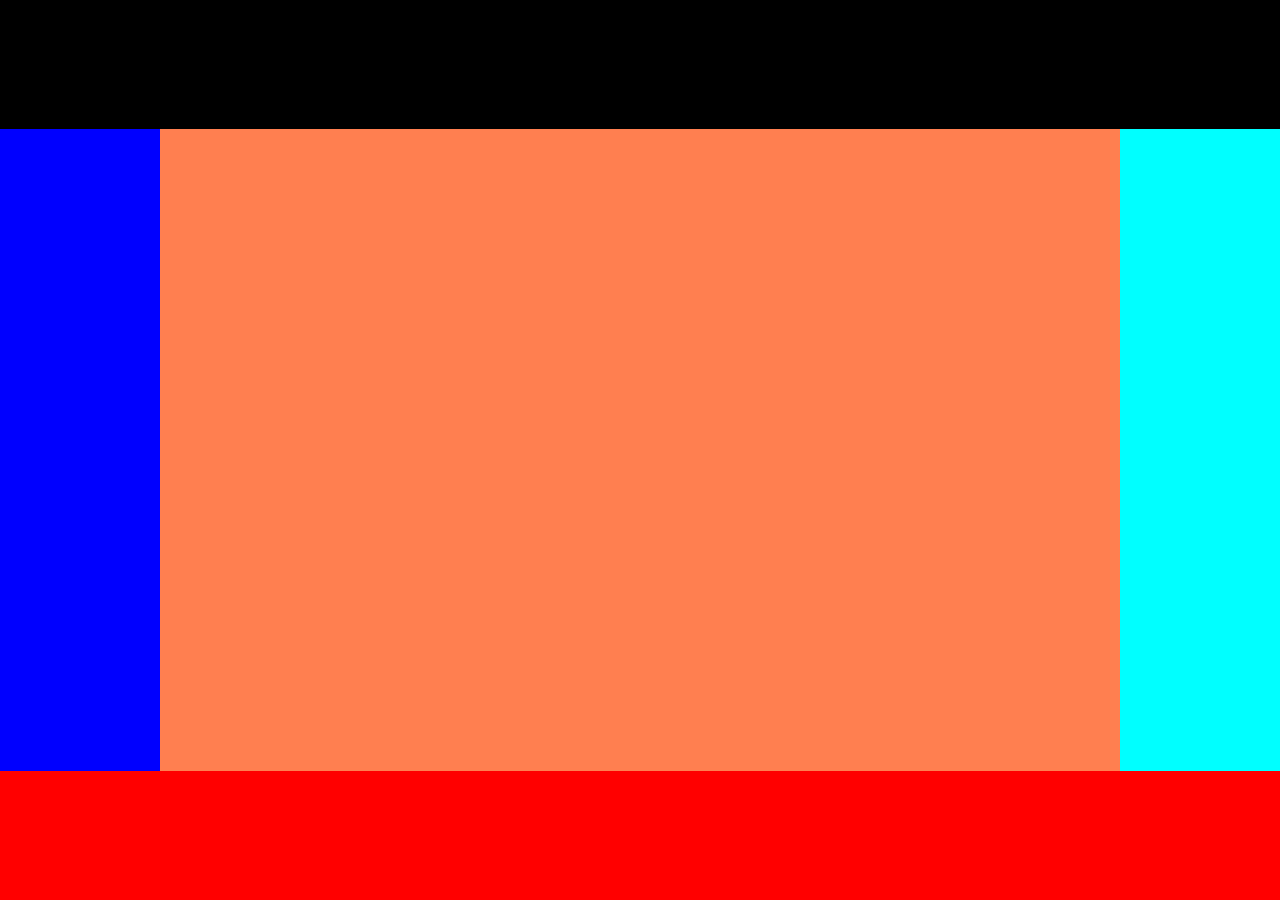
==== Final_Website_Project/Final_Website_html.html @ 447e1dcb "Add files via upload" ====
<!DOCTYPE html>
<html>
 <head>
    <link rel="stylesheet" href="stylesheet.css">
 </head>
<body>
   
    <div class="container">
      <div class="header"></div>
      <div class="left-sidenav"></div>
      <div class="main-content"></div>
      <div class="right-junk"></div>
      <div class="footer"></div>
    </div>
</body>
</html>
---- Final_Website_Project/stylesheet.css ----
body{
    margin: 0px;
}
.container {
    width: 100vw;
    height: 100vh;
    background-color: white;
    display: grid;
    grid-template-columns: 1fr 6fr 1fr;
    grid-template-rows: 1fr 5fr 1fr;
}
.header {
    grid-column-start: 1;
    grid-column-end: 4;
    grid-row-start: 1;
    grid-row-end: 2;
    background-color: black;}
.left-sidenav {
    grid-column-start: 1;
    grid-column-end: 2;
    grid-row-start: 2;
    grid-row-end: 3;
    background-color: blue;
}
.main-content {
    grid-column-start: 2;
    grid-column-end: 4;
    grid-row-start: 2;
    grid-row-end: 3;
    background-color: coral;
}
.square {
    grid-column-start: 3;
    grid-column-end: 4;
    grid-row-start: 2;
    grid-row-end: 4;
    background-color: yellow;
}
.right-junk {
    grid-column-start: 3;
    grid-column-end: 4;
    grid-row-start: 2;
    grid-row-end: 3;
    background-color: cyan;
}
.footer {
    grid-column-start: 1;
    grid-column-end: 4;
    grid-row-start: 3;
    grid-row-end: 4;
    background-color: red;
}
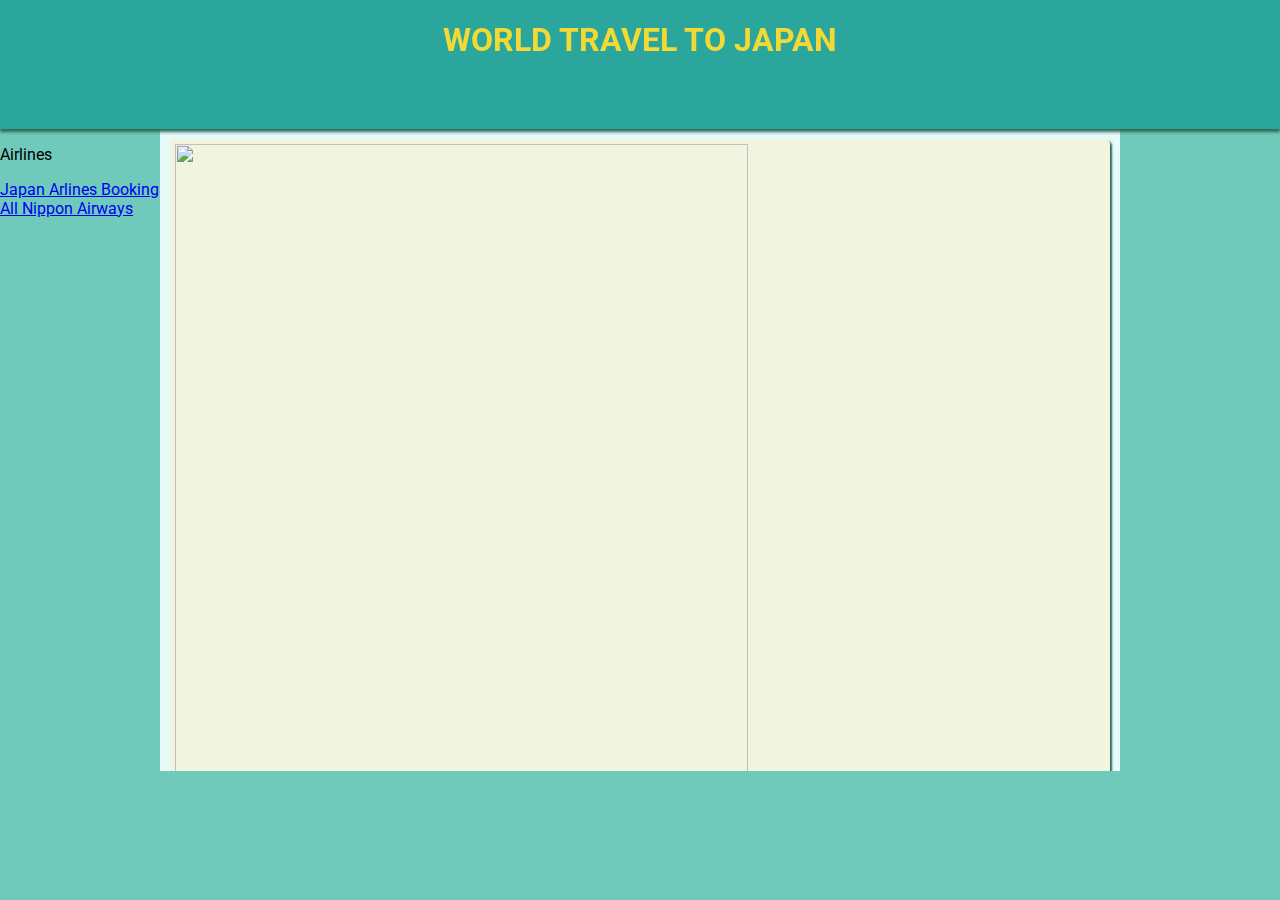
==== commit a09686ba: "Add files via upload" ====
--- a/Final_Website_Project/Final_Website_html.html
+++ b/Final_Website_Project/Final_Website_html.html
@@ -1,16 +1,44 @@
 <!DOCTYPE html>
 <html>
  <head>
+   <meta name="viewport" content="width=device-width, initial-scale=1.0">
     <link rel="stylesheet" href="stylesheet.css">
+    <link href="http://fonts.googleapis.com/css?family=Roboto" rel="stylesheet" type="text/css">
  </head>
 <body>
    
     <div class="container">
-      <div class="header"></div>
-      <div class="left-sidenav"></div>
-      <div class="main-content"></div>
-      <div class="right-junk"></div>
-      <div class="footer"></div>
+     
+      <div class="left-sidenav">
+        <p>Airlines</p>
+        <a href="https://www.jal.co.jp/ar/en/">Japan Arlines Booking</a>
+        <a href="https://www.ana.co.jp/en/us/">All Nippon Airways</a>
+      </div>
+      <div class="main-content">
+            <div class="card">
+                <img src="D:\Final_Website_Project\japan-map.jpg" width="573" height="691">
+                Japan is an island nation located off the korean penesula and is a very beautiful country where both the ancient and modern flurish
+               </div>
+
+              <div class="card">
+Nullam eu pretium sapien. Ut pretium diam vitae nisi tincidunt, quis mollis lectus blandit. Proin euismod eleifend sapien eget ornare. Maecenas porttitor sem leo, id sollicitudin est ullamcorper semper. Morbi lacinia neque quam. Nullam ut massa at massa dictum porttitor. Maecenas eu pellentesque massa. Etiam aliquam, leo quis bibendum gravida, arcu diam tempor purus, sed gravida metus risus nec purus. Fusce egestas pulvinar leo, vel aliquam lacus accumsan ornare. Suspendisse suscipit eleifend orci, et tempus justo aliquam non. Lorem ipsum dolor sit amet, consectetur adipiscing elit. Sed ullamcorper nibh nulla, eget finibus lectus posuere quis. Proin sodales, orci eu tristique placerat, eros urna varius velit, eget maximus nibh lectus sed lacus. Donec vitae cursus ligula. Ut mattis, nisi eu aliquam fringilla, risus ante semper elit, sit amet posuere est neque ac metus.
+              </div>
+
+              <div class="card">
+Praesent ut lobortis justo. Nam ac cursus augue. Proin maximus, ante in eleifend tempor, enim velit pretium arcu, eu sodales eros dolor vel nunc. Pellentesque habitant morbi tristique senectus et netus et malesuada fames ac turpis egestas. In risus ipsum, dapibus a tortor eget, varius sagittis arcu. Suspendisse fringilla, diam vitae consectetur euismod, ipsum velit porta enim, et mollis erat dolor nec ipsum. Nulla condimentum ante a venenatis accumsan. Morbi ut lorem sit amet lorem tempus varius. Aliquam erat volutpat. Phasellus justo est, iaculis eu orci id, venenatis placerat leo. Morbi ornare, elit vel sollicitudin bibendum, dui ex tincidunt tortor, vitae vulputate risus mi vitae augue. Cras id feugiat mauris. Morbi sollicitudin ligula nunc, vel dapibus purus congue ac. Nunc vitae congue ante.
+                </div>
+               
+                <div class="card">
+Mauris consequat dui et luctus suscipit. Nullam diam turpis, cursus in elementum quis, suscipit at velit. Ut eleifend felis urna, sed pretium enim efficitur ac. Quisque rhoncus viverra turpis a convallis. Nulla aliquet quam metus, ut posuere orci vulputate nec. Vestibulum scelerisque, lacus sed feugiat ultricies, nunc lectus faucibus mi, at mattis ligula eros sed lacus. Ut porta lectus metus, et egestas elit tempor vitae. Fusce purus urna, sodales non sodales vel, pellentesque dignissim risus. Aenean ac accumsan erat. Vestibulum rutrum odio eget metus scelerisque, eu placerat diam viverra. Aliquam at massa vel nisi vehicula interdum. Sed pretium velit non vulputate condimentum. Nam sit amet dolor euismod, vestibulum felis at, elementum sapien. Praesent dui arcu, scelerisque hendrerit consequat eleifend, molestie in nibh.
+                </div>
+               
+                <div class="card">
+Aenean id tortor ac nulla varius ultricies. Donec non scelerisque mi, vel consectetur dui. Proin rutrum facilisis neque sit amet dapibus. Vestibulum non lacinia libero, id malesuada dolor. Ut finibus id magna eu viverra. Donec pharetra efficitur nibh, id facilisis eros feugiat in. In sodales lacinia diam, eget vulputate ipsum. Lorem ipsum dolor sit amet, consectetur adipiscing elit. Nam fermentum turpis sed luctus ullamcorper.
+                </div>
+      </div>
+      <div class="header">
+        <h1>WORLD TRAVEL TO JAPAN</h1>
+      </div>
     </div>
 </body>
 </html>--- a/Final_Website_Project/stylesheet.css
+++ b/Final_Website_Project/stylesheet.css
@@ -1,10 +1,34 @@
 body{
     margin: 0px;
+    background-color: Cyan;
+    margin: 0px;
+    font-family: Roboto;
+}
+@media only screen and (max-width: 600px) {
+    div.main-content {
+        background-color: rgb(193, 243, 241);
+        grid-row-end: 3;
+        grid-column-start: 1;
+        grid-column-end: 4;
+
+    }
+
+    .sidenav {
+        grid-column-start: 1;
+        grid-column-end: 4;
+        grid-row-start: 3;
+        grid-row-end: 4;
+        box-shadow: 0px -2px 2px 0px #6bb49b;
+    }
+}
+h1{
+    text-align: center;
+    color:rgb(242,217,53)
 }
 .container {
     width: 100vw;
     height: 100vh;
-    background-color: white;
+    background-color: rgb(111, 202, 187);
     display: grid;
     grid-template-columns: 1fr 6fr 1fr;
     grid-template-rows: 1fr 5fr 1fr;
@@ -14,39 +38,33 @@
     grid-column-end: 4;
     grid-row-start: 1;
     grid-row-end: 2;
-    background-color: black;}
-.left-sidenav {
+    background-color:rgb(43,166,156);
+    box-shadow: 0px 3px 3px 0px #2c6954;
+}
+.sidenav {
     grid-column-start: 1;
     grid-column-end: 2;
     grid-row-start: 2;
     grid-row-end: 3;
-    background-color: blue;
+    background-color:rgb(162,242,236);
 }
 .main-content {
     grid-column-start: 2;
-    grid-column-end: 4;
+    grid-column-end: 3;
     grid-row-start: 2;
     grid-row-end: 3;
-    background-color: coral;
+    padding: 10px;
+    background-color:rgb(230,250,250);
+    overflow-y: scroll;
 }
-.square {
-    grid-column-start: 3;
-    grid-column-end: 4;
-    grid-row-start: 2;
-    grid-row-end: 4;
-    background-color: yellow;
+    .card {
+    margin-bottom: 20px;
+    background-color: rgb(241,245,223, 1);
+    padding: 5px;
+    box-shadow: 2px 2px 2px 0px #2c6954;
+    border-radius: 5px;
 }
-.right-junk {
-    grid-column-start: 3;
-    grid-column-end: 4;
-    grid-row-start: 2;
-    grid-row-end: 3;
-    background-color: cyan;
+.right{
+    display: none;
 }
-.footer {
-    grid-column-start: 1;
-    grid-column-end: 4;
-    grid-row-start: 3;
-    grid-row-end: 4;
-    background-color: red;
-}+
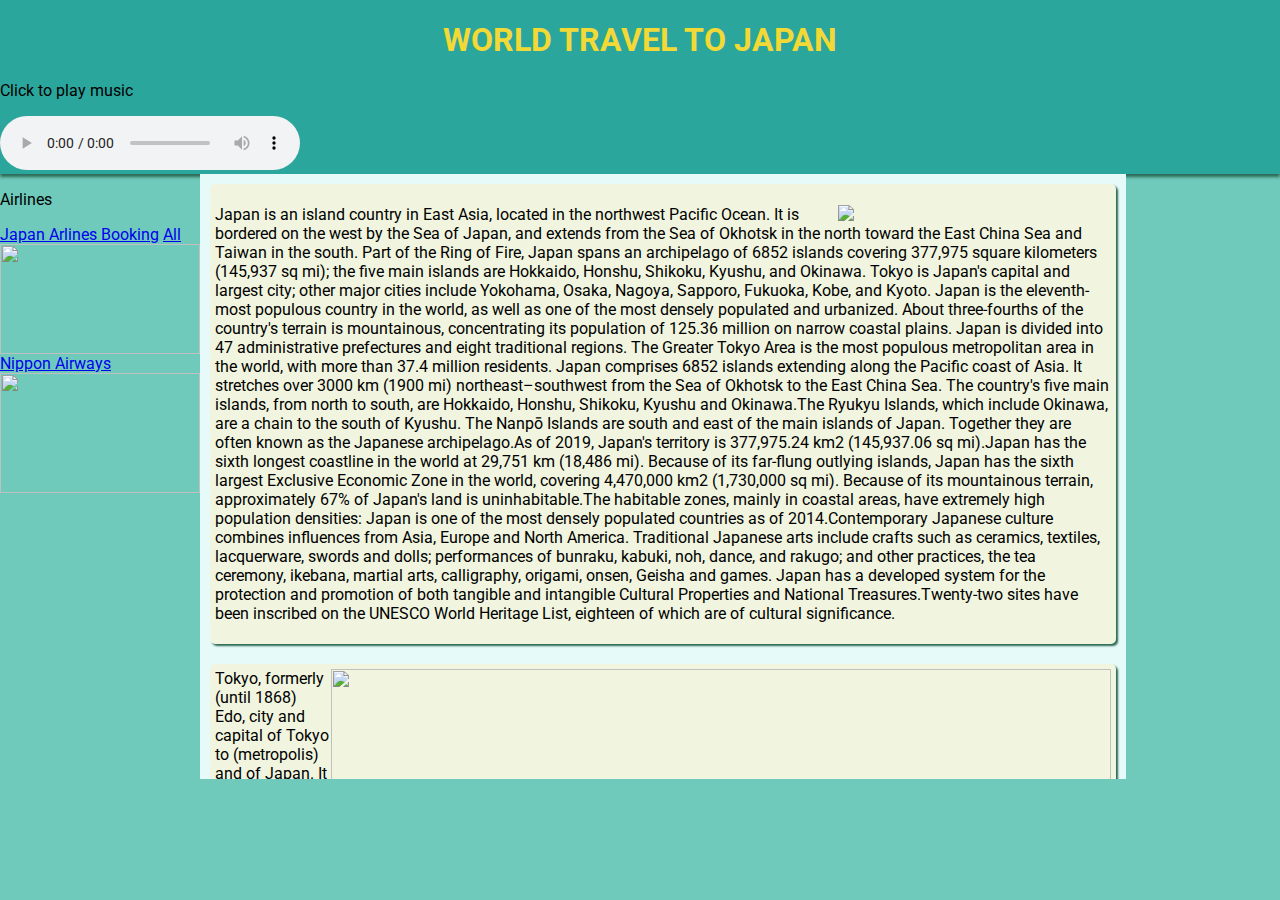
==== commit d4fdc9c3: "Add files via upload" ====
--- a/Final_Website_Project/Final_Website_html.html
+++ b/Final_Website_Project/Final_Website_html.html
@@ -12,33 +12,52 @@
       <div class="left-sidenav">
         <p>Airlines</p>
         <a href="https://www.jal.co.jp/ar/en/">Japan Arlines Booking</a>
+        <img src="D:\Final_Website_Project\Images\b-jal-a-20191228.jpg" width="200" height="110">
         <a href="https://www.ana.co.jp/en/us/">All Nippon Airways</a>
+        <img src="D:\Final_Website_Project\Images\ANA_1-984x554.jpg" width="200" height="120">
+      </div>
+      <div class="header">
+        <h1>WORLD TRAVEL TO JAPAN</h1>
+        <p>Click to play music</p>
+        <audio controls>
+          <source src="D:\60_Second-2021-03-18_-_Shamisen_Dance_-_www.FesliyanStudios.com_Steve_Oxen.mp3" type="audio/mp3">
+        </audio>
       </div>
       <div class="main-content">
             <div class="card">
-                <img src="D:\Final_Website_Project\japan-map.jpg" width="573" height="691">
-                Japan is an island nation located off the korean penesula and is a very beautiful country where both the ancient and modern flurish
-               </div>
-
+                <p><img src="D:\Final_Website_Project\japan-map.jpg" width="273";height="391";margin-left:15px;>
+                  Japan is an island country in East Asia, located in the northwest Pacific Ocean. It is bordered on the west by the Sea of Japan, and extends from the Sea of Okhotsk in the north toward the East China Sea and Taiwan in the south. Part of the Ring of Fire, Japan spans an archipelago of 6852 islands covering 377,975 square kilometers (145,937 sq mi); the five main islands are Hokkaido, Honshu, Shikoku, Kyushu, and Okinawa. Tokyo is Japan's capital and largest city; other major cities include Yokohama, Osaka, Nagoya, Sapporo, Fukuoka, Kobe, and Kyoto.
+                  Japan is the eleventh-most populous country in the world, as well as one of the most densely populated and urbanized. About three-fourths of the country's terrain is mountainous, concentrating its population of 125.36 million on narrow coastal plains. Japan is divided into 47 administrative prefectures and eight traditional regions. The Greater Tokyo Area is the most populous metropolitan area in the world, with more than 37.4 million residents.
+                  Japan comprises 6852 islands extending along the Pacific coast of Asia. It stretches over 3000 km (1900 mi) northeast–southwest from the Sea of Okhotsk to the East China Sea. The country's five main islands, from north to south, are Hokkaido, Honshu, Shikoku, Kyushu and Okinawa.The Ryukyu Islands, which include Okinawa, are a chain to the south of Kyushu. The Nanpō Islands are south and east of the main islands of Japan. Together they are often known as the Japanese archipelago.As of 2019, Japan's territory is 377,975.24 km2 (145,937.06 sq mi).Japan has the sixth longest coastline in the world at 29,751 km (18,486 mi). Because of its far-flung outlying islands, Japan has the sixth largest Exclusive Economic Zone in the world, covering 4,470,000 km2 (1,730,000 sq mi).
+Because of its mountainous terrain, approximately 67% of Japan's land is uninhabitable.The habitable zones, mainly in coastal areas, have extremely high population densities: Japan is one of the most densely populated countries as of 2014.Contemporary Japanese culture combines influences from Asia, Europe and North America. Traditional Japanese arts include crafts such as ceramics, textiles, lacquerware, swords and dolls; performances of bunraku, kabuki, noh, dance, and rakugo; and other practices, the tea ceremony, ikebana, martial arts, calligraphy, origami, onsen, Geisha and games. Japan has a developed system for the protection and promotion of both tangible and intangible Cultural Properties and National Treasures.Twenty-two sites have been inscribed on the UNESCO World Heritage List, eighteen of which are of cultural significance.
+                </div>
+              <!--Note image must be sized to fit on page with out needing excess side scrolling to see.-->
               <div class="card">
-Nullam eu pretium sapien. Ut pretium diam vitae nisi tincidunt, quis mollis lectus blandit. Proin euismod eleifend sapien eget ornare. Maecenas porttitor sem leo, id sollicitudin est ullamcorper semper. Morbi lacinia neque quam. Nullam ut massa at massa dictum porttitor. Maecenas eu pellentesque massa. Etiam aliquam, leo quis bibendum gravida, arcu diam tempor purus, sed gravida metus risus nec purus. Fusce egestas pulvinar leo, vel aliquam lacus accumsan ornare. Suspendisse suscipit eleifend orci, et tempus justo aliquam non. Lorem ipsum dolor sit amet, consectetur adipiscing elit. Sed ullamcorper nibh nulla, eget finibus lectus posuere quis. Proin sodales, orci eu tristique placerat, eros urna varius velit, eget maximus nibh lectus sed lacus. Donec vitae cursus ligula. Ut mattis, nisi eu aliquam fringilla, risus ante semper elit, sit amet posuere est neque ac metus.
+                <img src="D:\Final_Website_Project\Images\destination_tokyo.jpg" width="780" height="260">
+                Tokyo, formerly (until 1868) Edo, city and capital of Tokyo to (metropolis) and of Japan. It is located at the head of Tokyo Bay on the Pacific coast of central Honshu. It is the focus of the vast metropolitan area often called Greater Tokyo, the largest urban and industrial agglomeration in Japan.The site of Tokyo has been inhabited since ancient times; the small fishing village of Edo existed there for centuries. Edo’s development into a city did not occur until the Tokugawa period (1603–1867), when it became the capital of the Tokugawa shogunate. During this period, however, the imperial family remained in Kyōto, the ancient imperial capital. With the Meiji Restoration of 1868, which ended the shogunate, the capital was moved to Edo. The city was renamed Tokyo, meaning “eastern capital.” Edo had been Japan’s largest city since the 17th century. Tokyo’s population exceeded one million in the late 19th century, and as Japan’s political, economic, and cultural centre it became one of the world’s most populous cities in the 20th century.
               </div>
 
               <div class="card">
-Praesent ut lobortis justo. Nam ac cursus augue. Proin maximus, ante in eleifend tempor, enim velit pretium arcu, eu sodales eros dolor vel nunc. Pellentesque habitant morbi tristique senectus et netus et malesuada fames ac turpis egestas. In risus ipsum, dapibus a tortor eget, varius sagittis arcu. Suspendisse fringilla, diam vitae consectetur euismod, ipsum velit porta enim, et mollis erat dolor nec ipsum. Nulla condimentum ante a venenatis accumsan. Morbi ut lorem sit amet lorem tempus varius. Aliquam erat volutpat. Phasellus justo est, iaculis eu orci id, venenatis placerat leo. Morbi ornare, elit vel sollicitudin bibendum, dui ex tincidunt tortor, vitae vulputate risus mi vitae augue. Cras id feugiat mauris. Morbi sollicitudin ligula nunc, vel dapibus purus congue ac. Nunc vitae congue ante.
+               <img src="D:\Final_Website_Project\Images\Kyoto_street.jpg" width="325" height="235">yoto (京都, Kyōto) served as Japan's capital and the emperor's residence from 794 until 1868. It is one of the country's ten largest cities with a population of 1.5 million people and a modern face.
+               Over the centuries, Kyoto was destroyed by many wars and fires, but due to its exceptional historic value, the city was dropped from the list of target cities for the atomic bomb and escaped destruction during World War II. Countless temples, shrines and other historically priceless structures survive in the city today.Places to see include Nijo Castle,Visitors to Nijo Castle enter the castle grounds through a large gate in the east. English audio guides are available for rent at a kiosk just inside the gate. Venturing further into the castle will bring you to the Chinese style Karamon Gate, the entrance to the Ninomaru (secondary circle of defense), where the castle's main attraction, the Ninomaru Palace is located.
+               The Ninomaru Palace served as the residence and office of the shogun during his visits to Kyoto. Surviving in its original form, the palace consists of multiple separate buildings that are connected with each other by corridors with so called nightingale floors, as they squeak when stepped upon as a security measure against intruders. The palace rooms are tatami mat covered and feature elegantly decorated ceilings and beautifully painted sliding doors (fusuma).Kyoto also has many beautiful Buddist temples like where the famous toji pagoda is located and there is also many places that serve delicious traditional Japanese food.
+               </div>
+               
+                <div class="card">
+                 <img src="D:\Final_Website_Project\Images\21510-7x3.jpg" width="520" height="222">Himeji-jo is the finest surviving example of early 17th-century Japanese castle architecture. It is located in Himeji City, in the Hyogo Prefecture, an area that has been an important transportation hub in West Japan since ancient times. The castle property, situated on a hill summit in the central part of the Harima Plain, covers 107 hectares and comprises eighty-two buildings. It is centred on the Tenshu-gun, a complex made up of the donjon, keeps and connecting structures that are part of a highly developed system of defence and ingenious protection devices dating from the beginning of the Shogun period. The castle functioned continuously as the centre of a feudal domain for almost three centuries, until 1868 when the Shogun fell and a new national government was created.
+
+                 The principal complex　of these structures is a masterpiece of construction in wood, combining function with aesthetic appeal, both in its elegant appearance unified by the white plastered earthen walls – that has earned it the name Shirasagi-jo (White Heron Castle) – and in the subtlety of the relationships between the building masses and the multiple roof layers visible from almost any point in the city.
                 </div>
                
                 <div class="card">
-Mauris consequat dui et luctus suscipit. Nullam diam turpis, cursus in elementum quis, suscipit at velit. Ut eleifend felis urna, sed pretium enim efficitur ac. Quisque rhoncus viverra turpis a convallis. Nulla aliquet quam metus, ut posuere orci vulputate nec. Vestibulum scelerisque, lacus sed feugiat ultricies, nunc lectus faucibus mi, at mattis ligula eros sed lacus. Ut porta lectus metus, et egestas elit tempor vitae. Fusce purus urna, sodales non sodales vel, pellentesque dignissim risus. Aenean ac accumsan erat. Vestibulum rutrum odio eget metus scelerisque, eu placerat diam viverra. Aliquam at massa vel nisi vehicula interdum. Sed pretium velit non vulputate condimentum. Nam sit amet dolor euismod, vestibulum felis at, elementum sapien. Praesent dui arcu, scelerisque hendrerit consequat eleifend, molestie in nibh.
-                </div>
-               
-                <div class="card">
-Aenean id tortor ac nulla varius ultricies. Donec non scelerisque mi, vel consectetur dui. Proin rutrum facilisis neque sit amet dapibus. Vestibulum non lacinia libero, id malesuada dolor. Ut finibus id magna eu viverra. Donec pharetra efficitur nibh, id facilisis eros feugiat in. In sodales lacinia diam, eget vulputate ipsum. Lorem ipsum dolor sit amet, consectetur adipiscing elit. Nam fermentum turpis sed luctus ullamcorper.
+                 <img src="D:\Final_Website_Project\Images\sushi-bars-best-japanese-food.jpg" width="400" height="300">The concept of sushi was likely introduced to Japan in the ninth century, and became popular there as Buddhism spread. The Buddhist dietary practice of abstaining from meat meant that many Japanese people turned to fish as a dietary staple. This combination of rice and fish is known as nare-zushi, or “aged sushi.” Funa-zushi, the earliest known form of nare-zushi, originated more than 1,000 years ago near Lake Biwa, Japans largest freshwater lake. Golden carp known as funa was caught from the lake, packed in salted rice, and compacted under weights to speed up the fermentation. This process took at least half a year to complete, and was only available to the wealthy upper class in Japan from the ninth to 14th centuries.
+
+                 At the turn of the 15th century, Japan found itself in the midst of a civil war. During this time, cooks found that adding more weight to the rice and fish reduced the fermentation time to about one month. They also discovered that the pickled fish didnt need to reach full decomposition in order to taste great. This new sushi preparation was called mama-nare zushi, or raw nare-zushi.In the 1820s, a man named Hanaya Yohei found himself in Edo. Yohei is often considered the creator of modern nigiri sushi, or at the very least its first great marketer. In 1824, Yohei opened the first sushi stall in the Ryogoku district of Edo. Ryogoku translates to the place between two countries because of its location along the banks of the Sumida River. Yohei chose his location wisely, setting up his stall near one of the few bridges that crossed the Sumida. He took advantage of a more modern speed fermentation process, adding rice vinegar and salt to freshly cooked rice and letting it sit for a few minutes. He then served the sushi in a hand-pressed fashion, topping a small ball of rice with a thin slice of raw fish, fresh from the bay. Because the fish was so fresh, there was no need to ferment or preserve it. Sushi could be made in a matter of minutes, rather than in hours or days. Yoheis fast food sushi proved quite popular; the constant crowd of people coming and going across the Sumida River offered him a steady stream of customers. Nigiri became the new standard in sushi preparation.
+
+
                 </div>
       </div>
-      <div class="header">
-        <h1>WORLD TRAVEL TO JAPAN</h1>
-      </div>
+    
     </div>
 </body>
 </html>--- a/Final_Website_Project/stylesheet.css
+++ b/Final_Website_Project/stylesheet.css
@@ -24,6 +24,9 @@
 h1{
     text-align: center;
     color:rgb(242,217,53)
+}
+img{
+    float: right;
 }
 .container {
     width: 100vw;
